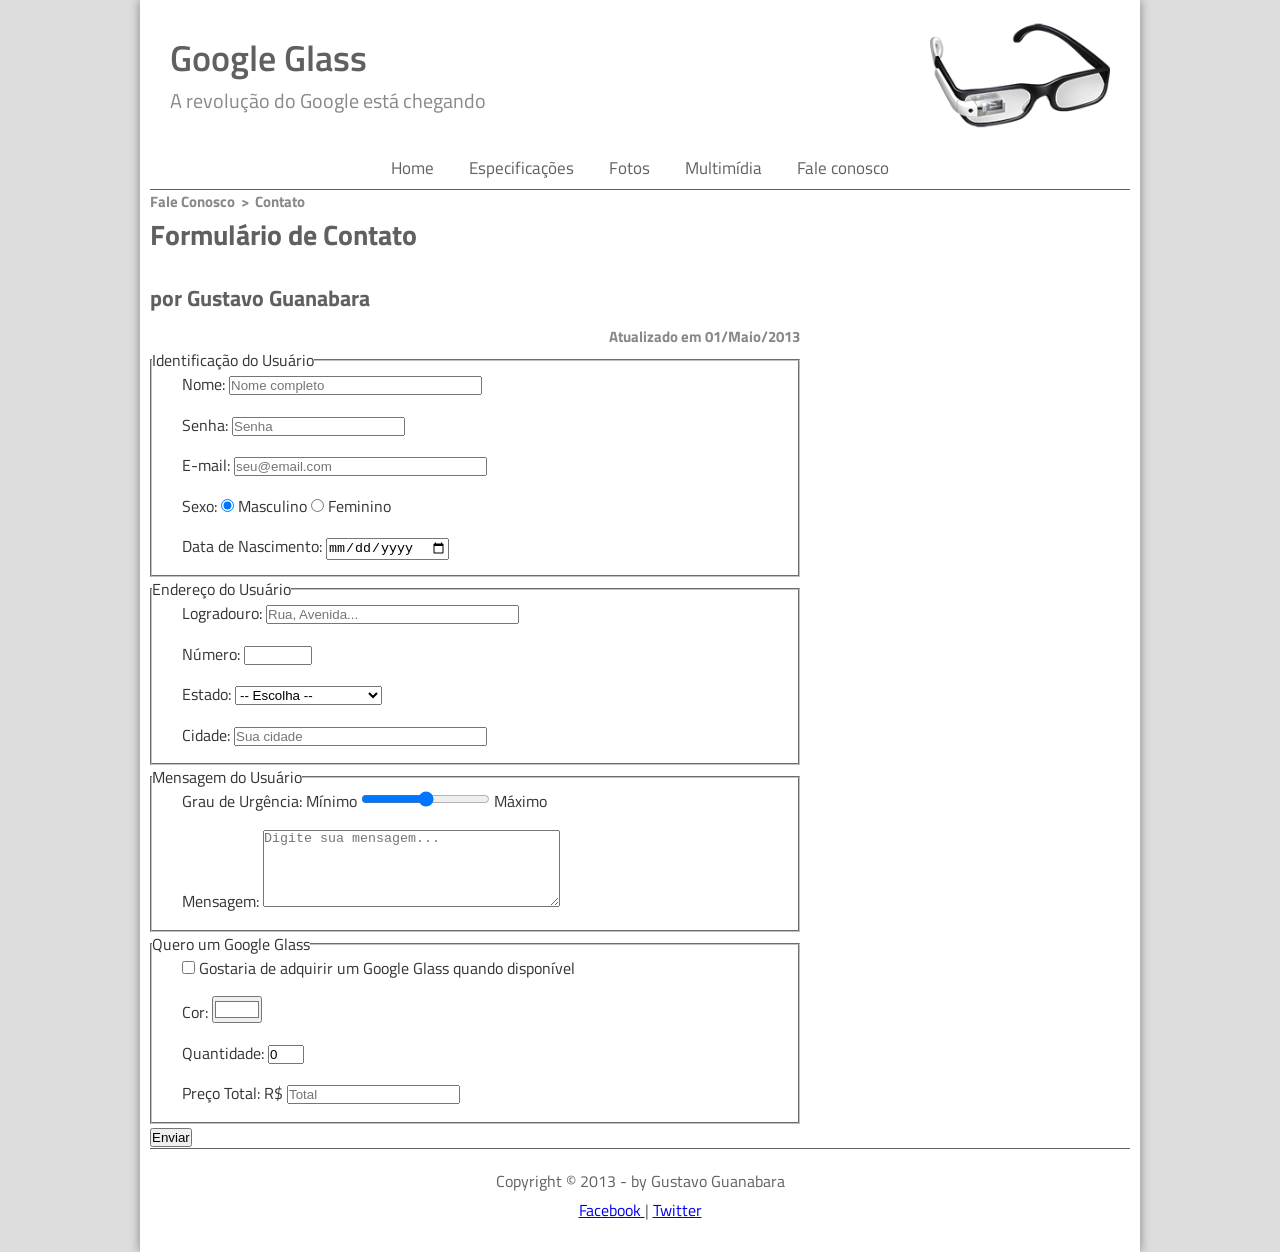
==== fale-conosco.html @ c6a013d1 "arquivos baixados" ====
<!DOCTYPE html>
<html lang="pt-BR">

<head>

    <meta charset="UTF-8">
    <meta name="viewport" content="width=device-width, initial-scale=1.0">

    <title>Google Glass - Fale Conosco</title>

    <link rel="stylesheet" href="style.css">

    <script src="funcoes.js"></script>

</head>

<body>

    <div id="interface">

        <!-- =========================
             CABEÇALHO
        ========================== -->

        <header id="cabecalho">

            <hgroup>

                <h1>Google Glass</h1>

                <h2>
                    A revolução do Google está chegando
                </h2>

            </hgroup>

            <!-- Imagem do Google Glass -->

            <img id="icone" src="./_imagens/glass-oculos-preto-peq.png" alt="Google Glass">

            <!-- =========================
                 MENU PRINCIPAL
            ========================== -->

            <nav id="menu">

                <h1>Menu Principal</h1>

                <ul>

                    <li>
                        <a href="index.html">
                            Home
                        </a>
                    </li>

                    <li>
                        <a href="specs.html">
                            Especificações
                        </a>
                    </li>

                    <li>
                        <a href="fotos.html">
                            Fotos
                        </a>
                    </li>

                    <li>
                        <a href="multimidia.html">
                            Multimídia
                        </a>
                    </li>

                    <li>
                        <a href="fale-conosco.html">
                            Fale conosco
                        </a>
                    </li>

                </ul>

            </nav>

        </header>


        <!-- =========================
             CORPO
        ========================== -->

        <section id="corpo">

            <article id="noticia-principal">

                <header id="cabecalho-artigo">

                    <hgroup>

                        <h3>
                            Fale Conosco
                            &nbsp;>&nbsp;
                            Contato
                        </h3>

                        <h1>
                            Formulário de Contato
                        </h1>

                        <h2>
                            por Gustavo Guanabara
                        </h2>

                        <h3 class="direita">
                            Atualizado em 01/Maio/2013
                        </h3>

                    </hgroup>

                </header>


                <!-- =========================
                     FORMULÁRIO
                ========================== -->

                <form method="post"
                      id="fContato"
                      action="mailto:seuemail@email.com"
                      oninput="calc_total();">


                    <!-- =========================
                         IDENTIFICAÇÃO
                    ========================== -->

                    <fieldset id="usuario">

                        <legend>
                            Identificação do Usuário
                        </legend>


                        <p>

                            <label for="cNome">
                                Nome:
                            </label>

                            <input type="text"
                                   name="tNome"
                                   id="cNome"
                                   size="30"
                                   maxlength="40"
                                   placeholder="Nome completo">

                        </p>


                        <p>

                            <label for="cSenha">
                                Senha:
                            </label>

                            <input type="password"
                                   name="tSenha"
                                   id="cSenha"
                                   size="20"
                                   maxlength="20"
                                   placeholder="Senha">

                        </p>


                        <p>

                            <label for="cEmail">
                                E-mail:
                            </label>

                            <input type="email"
                                   name="tEmail"
                                   id="cEmail"
                                   size="30"
                                   maxlength="40"
                                   placeholder="seu@email.com">

                        </p>


                        <!-- SEXO -->

                        <p>

                            <label>
                                Sexo:
                            </label>

                            <input type="radio"
                                   name="tSexo"
                                   id="cMasc"
                                   value="Masculino"
                                   checked>

                            <label for="cMasc">
                                Masculino
                            </label>


                            <input type="radio"
                                   name="tSexo"
                                   id="cFem"
                                   value="Feminino">

                            <label for="cFem">
                                Feminino
                            </label>

                        </p>


                        <!-- DATA DE NASCIMENTO -->

                        <p>

                            <label for="cNasc">
                                Data de Nascimento:
                            </label>

                            <input type="date"
                                   name="tNasc"
                                   id="cNasc">

                        </p>

                    </fieldset>


                    <!-- =========================
                         ENDEREÇO
                    ========================== -->

                    <fieldset id="endereco">

                        <legend>
                            Endereço do Usuário
                        </legend>


                        <p>

                            <label for="cRua">
                                Logradouro:
                            </label>

                            <input type="text"
                                   name="tRua"
                                   id="cRua"
                                   size="30"
                                   maxlength="80"
                                   placeholder="Rua, Avenida...">

                        </p>


                        <p>

                            <label for="cNum">
                                Número:
                            </label>

                            <input type="number"
                                   name="tNum"
                                   id="cNum"
                                   min="0"
                                   max="99999">

                        </p>


                        <p>

                            <label for="cEst">
                                Estado:
                            </label>

                            <select name="tEst"
                                    id="cEst">

                                <option value="">
                                    -- Escolha --
                                </option>

                                <optgroup label="Região Sudeste">

                                    <option value="MG">
                                        Minas Gerais
                                    </option>

                                    <option value="SP">
                                        São Paulo
                                    </option>

                                    <option value="RJ">
                                        Rio de Janeiro
                                    </option>

                                    <option value="ES">
                                        Espírito Santo
                                    </option>

                                </optgroup>

                                <optgroup label="Região Sul">

                                    <option value="PR">
                                        Paraná
                                    </option>

                                    <option value="SC">
                                        Santa Catarina
                                    </option>

                                    <option value="RS">
                                        Rio Grande do Sul
                                    </option>

                                </optgroup>

                            </select>

                        </p>


                        <p>

                            <label for="cCid">
                                Cidade:
                            </label>

                            <input type="text"
                                   name="tCid"
                                   id="cCid"
                                   size="30"
                                   maxlength="40"
                                   placeholder="Sua cidade">

                        </p>

                    </fieldset>


                    <!-- =========================
                         MENSAGEM
                    ========================== -->

                    <fieldset id="mensagem">

                        <legend>
                            Mensagem do Usuário
                        </legend>


                        <p>

                            <label for="cUrg">
                                Grau de Urgência:
                            </label>

                            Mínimo

                            <input type="range"
                                   name="tUrg"
                                   id="cUrg"
                                   min="0"
                                   max="10"
                                   value="5">

                            Máximo

                        </p>


                        <p>

                            <label for="cMsg">
                                Mensagem:
                            </label>

                            <textarea name="tMsg"
                                      id="cMsg"
                                      cols="35"
                                      rows="5"
                                      placeholder="Digite sua mensagem..."></textarea>

                        </p>

                    </fieldset>


                    <!-- =========================
                         GOOGLE GLASS
                    ========================== -->

                    <fieldset id="pedido">

                        <legend>
                            Quero um Google Glass
                        </legend>


                        <p>

                            <input type="checkbox"
                                   name="tPed"
                                   id="cPed">

                            <label for="cPed">
                                Gostaria de adquirir um Google Glass
                                quando disponível
                            </label>

                        </p>


                        <!-- COR -->

                        <p>

                            <label for="cCor">
                                Cor:
                            </label>

                            <input type="color"
                                   name="tCor"
                                   id="cCor"
                                   value="#ffffff">

                        </p>


                        <!-- QUANTIDADE -->

                        <p>

                            <label for="cQtd">
                                Quantidade:
                            </label>

                            <input type="number"
                                   name="tQtd"
                                   id="cQtd"
                                   min="0"
                                   max="5"
                                   value="0">

                        </p>


                        <!-- PREÇO -->

                        <p>

                            <label for="cTot">
                                Preço Total: R$
                            </label>

                            <input type="text"
                                   name="tTot"
                                   id="cTot"
                                   placeholder="Total"
                                   readonly>

                        </p>

                    </fieldset>


                    <!-- =========================
                         BOTÃO
                    ========================== -->

                    <input type="submit"
                           value="Enviar"
                           class="botao-enviar">

                </form>

            </article>

        </section>


        <!-- =========================
             RODAPÉ
        ========================== -->

        <footer id="rodape">

            <p>
                Copyright &copy; 2013 - by Gustavo Guanabara
            </p>

            <p>

                <a href="#">
                    Facebook
                </a>

                |

                <a href="#">
                    Twitter
                </a>

            </p>

        </footer>

    </div>

</body>

</html>
---- style.css ----
@charset "UTF-8";

@import url('https://fonts.googleapis.com/css2?family=Titillium+Web:wght@300;400;600;700&display=swap');

/* ==============================
RESET
============================== */

* {
  margin: 0;
  padding: 0;
  box-sizing: border-box;
  }

body {
background-color: #dddddd;
font-family: 'Titillium Web', Arial, sans-serif;
color: #333333;
}

div#interface {
width: 1000px;
margin: 0 auto;
background-color: #ffffff;
padding: 10px;
box-shadow: 0 0 10px rgba(0, 0, 0, 0.4);
}

/* ==============================
CABEÇALHO
============================== */

header#cabecalho {
position: relative;
height: 180px;
border-bottom: 1px solid #606060;
}

header#cabecalho hgroup {
position: absolute;
left: 20px;
top: 20px;
}

header#cabecalho h1 {
font-size: 36px;
color: #606060;
font-weight: 600;
}

header#cabecalho h2 {
font-size: 20px;
color: #888888;
font-weight: 400;
}

img#icone {
position: absolute;
right: 20px;
top: 10px;
width: 180px;
}

/* ==============================
MENU
============================== */

nav#menu {
position: absolute;
left: 0;
bottom: 0;
width: 100%;
}

nav#menu h1 {
display: none;
}

nav#menu ul {
list-style: none;
display: flex;
justify-content: center;
gap: 5px;
}

nav#menu li {
display: inline-block;
}

nav#menu a {
display: block;
padding: 8px 15px;
color: #606060;
text-decoration: none;
font-size: 17px;
transition: 0.3s;
}

nav#menu a:hover {
color: #ffffff;
background-color: #606060;
border-radius: 5px;
}

/* ==============================
CONTEÚDO
============================== */

main#principal {
display: flex;
gap: 30px;
padding: 20px;
}

section#corpo {
width: 650px;
}

aside#lateral {
width: 250px;
border-left: 1px solid #cccccc;
padding-left: 20px;
}

/* ==============================
ARTIGO
============================== */

article#noticia-principal h1 {
font-size: 28px;
color: #606060;
margin-bottom: 5px;
}

article#noticia-principal h2 {
color: #606060;
font-size: 22px;
margin-top: 25px;
margin-bottom: 10px;
}

article#noticia-principal h3 {
font-size: 15px;
color: #888888;
}

article#noticia-principal p {
text-align: justify;
text-indent: 30px;
line-height: 1.6;
margin-bottom: 15px;
}

.direita {
text-align: right;
}

/* ==============================
IMAGEM COM LEGENDA
============================== */

figure.foto-legenda {
position: relative;
border: 5px solid #ffffff;
box-shadow: 1px 1px 4px #333333;
margin: 20px auto;
max-width: 620px;
}

figure.foto-legenda img {
width: 100%;
display: block;
}

figure.foto-legenda figcaption {
position: absolute;
bottom: 0;
width: 100%;
padding: 10px;
background-color: rgba(0, 0, 0, 0.65);
color: #ffffff;
opacity: 0;
transition: opacity 0.5s;
}

figure.foto-legenda:hover figcaption {
opacity: 1;
}

figure.foto-legenda figcaption h3 {
color: #ffffff;
font-size: 20px;
}

figure.foto-legenda figcaption p {
color: #ffffff;
text-indent: 0;
margin: 0;
}

/* ==============================
LISTA
============================== */

article#noticia-principal ul {
margin: 15px 0 15px 40px;
line-height: 1.8;
}

/* ==============================
LATERAL
============================== */

aside#lateral h1 {
color: #606060;
font-size: 25px;
margin-bottom: 10px;
}

aside#lateral h2 {
color: #888888;
font-size: 18px;
margin-bottom: 10px;
}

aside#lateral p {
text-align: justify;
line-height: 1.5;
margin-bottom: 20px;
}

/* ==============================
RODAPÉ
============================== */

footer#rodape {
clear: both;
border-top: 1px solid #606060;
padding: 15px;
text-align: center;
color: #606060;
}

footer#rodape p {
margin: 5px;
}

/* ==============================
RESPONSIVIDADE
============================== */

@media (max-width: 1000px) {


div#interface {
    width: 95%;
}

main#principal {
    flex-direction: column;
}

section#corpo,
aside#lateral {
    width: 100%;
}

aside#lateral {
    border-left: none;
    border-top: 1px solid #cccccc;
    padding: 20px 0 0;
}

}

@media (max-width: 600px) {


header#cabecalho {
    height: 260px;
}

header#cabecalho hgroup {
    position: relative;
    left: 0;
    top: 10px;
    text-align: center;
}

header#cabecalho h1 {
    font-size: 28px;
}

header#cabecalho h2 {
    font-size: 16px;
}

img#icone {
    position: relative;
    display: block;
    margin: 20px auto 0;
    right: auto;
    width: 130px;
}

nav#menu ul {
    flex-wrap: wrap;
}

nav#menu a {
    font-size: 14px;
    padding: 6px 8px;
}

main#principal {
    padding: 10px;
}


}
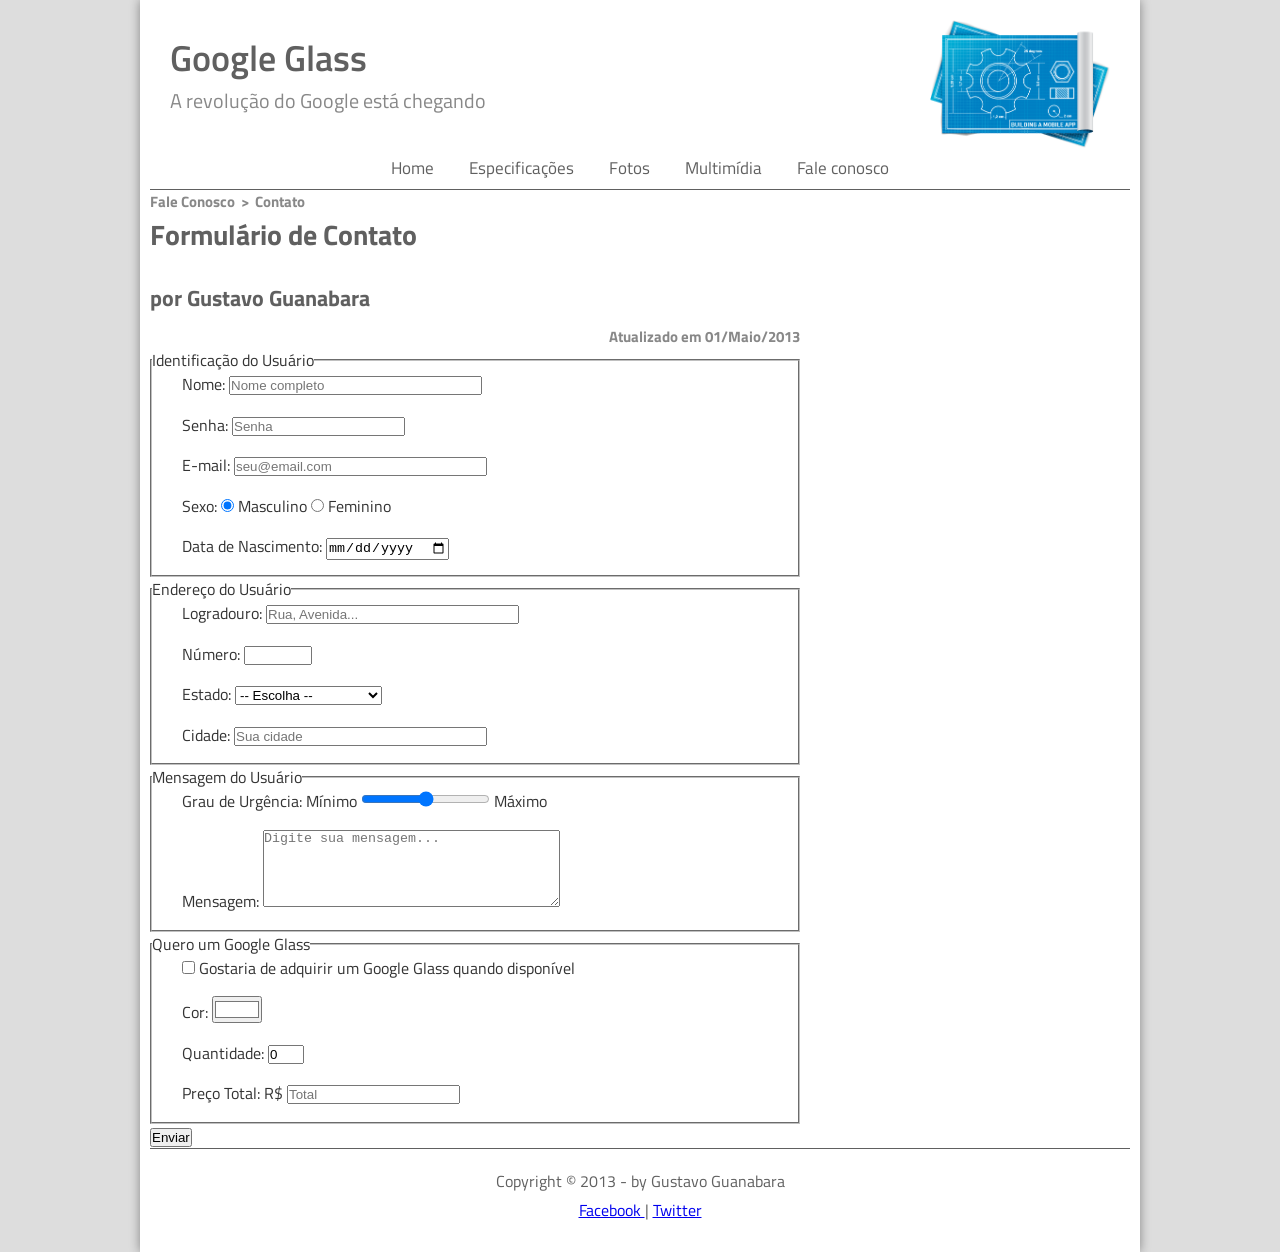
==== commit d4144303: "imagens" ====
--- a/fale-conosco.html
+++ b/fale-conosco.html
@@ -37,7 +37,7 @@
 
             <!-- Imagem do Google Glass -->
 
-            <img id="icone" src="./_imagens/glass-oculos-preto-peq.png" alt="Google Glass">
+            <img id="icone" src="./_imagens/especificacoes-02.png" alt="fale conosco">
 
             <!-- =========================
                  MENU PRINCIPAL
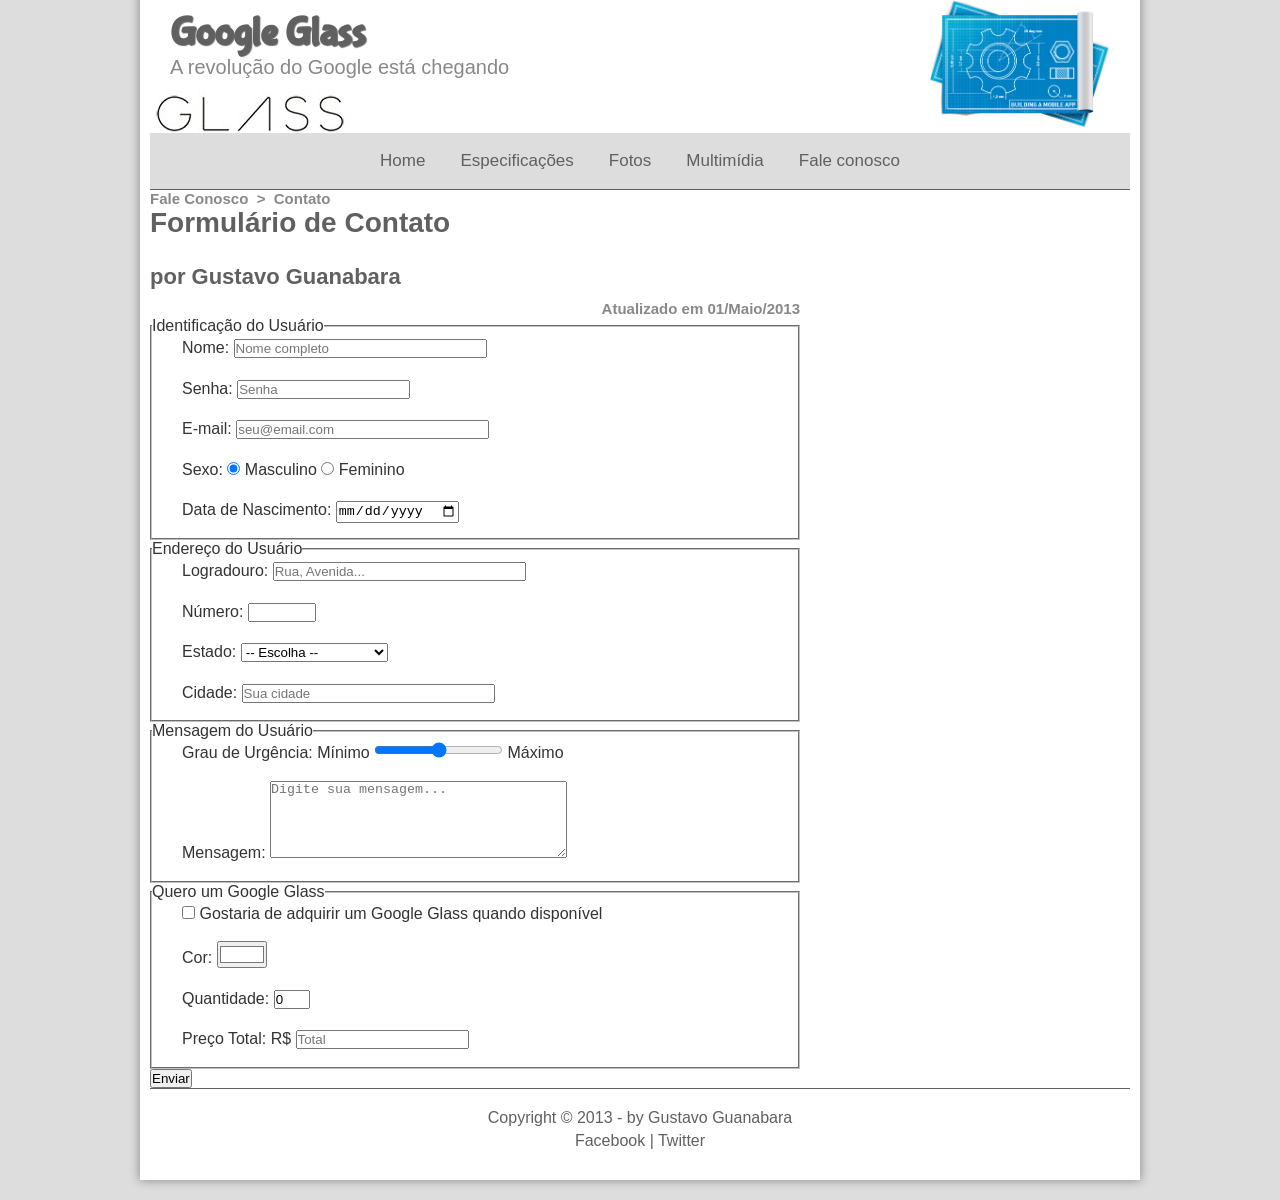
==== commit dcc4f121: "MUDAFOTO" ====
--- a/fale-conosco.html
+++ b/fale-conosco.html
@@ -48,38 +48,31 @@
                 <h1>Menu Principal</h1>
 
                 <ul>
-
-                    <li>
-                        <a href="index.html">
-                            Home
-                        </a>
-                    </li>
-
-                    <li>
-                        <a href="specs.html">
-                            Especificações
-                        </a>
-                    </li>
-
-                    <li>
-                        <a href="fotos.html">
-                            Fotos
-                        </a>
-                    </li>
-
-                    <li>
-                        <a href="multimidia.html">
-                            Multimídia
-                        </a>
-                    </li>
-
-                    <li>
-                        <a href="fale-conosco.html">
-                            Fale conosco
-                        </a>
-                    </li>
-
-                </ul>
+    <li onmouseover="mudaFoto('_imagens/home.png')"
+        onmouseout="mudaFoto('_imagens/especificacoes-02.png')">
+        <a href="index.html">Home</a>
+    </li>
+
+    <li onmouseover="mudaFoto('_imagens/especificacoes.png')"
+        onmouseout="mudaFoto('_imagens/especificacoes-02.png')">
+        <a href="specs.html">Especificações</a>
+    </li>
+
+    <li onmouseover="mudaFoto('_imagens/fotos.png')"
+        onmouseout="mudaFoto('_imagens/especificacoes-02.png')">
+        <a href="fotos.html">Fotos</a>
+    </li>
+
+    <li onmouseover="mudaFoto('_imagens/multimidia.png')"
+        onmouseout="mudaFoto('_imagens/especificacoes-02.png')">
+        <a href="multimidia.html">Multimídia</a>
+    </li>
+
+    <li onmouseover="mudaFoto('_imagens/contato.png')"
+        onmouseout="mudaFoto('_imagens/glass-oculos-preto-peq.png')">
+        <a href="fale-conosco.html">Fale conosco</a>
+    </li>
+</ul>
 
             </nav>
 
--- a/style.css
+++ b/style.css
@@ -1,320 +1,574 @@
+
 @charset "UTF-8";
 
+@font-face {
+    font-family: 'FonteLogo';
+    src: url('./_fonts/bubblegum-sans-regular.otf');
+}
+
 @import url('https://fonts.googleapis.com/css2?family=Titillium+Web:wght@300;400;600;700&display=swap');
 
-/* ==============================
-RESET
+
+/* ==============================
+   RESET
 ============================== */
 
 * {
-  margin: 0;
-  padding: 0;
-  box-sizing: border-box;
-  }
+    margin: 0;
+    padding: 0;
+    box-sizing: border-box;
+}
+
+
+/* ==============================
+   BODY
+============================== */
 
 body {
-background-color: #dddddd;
-font-family: 'Titillium Web', Arial, sans-serif;
-color: #333333;
-}
+    background-color: #dddddd;
+    font-family: 'Titillium Web', Arial, sans-serif;
+    color: #333333;
+}
+
+
+/* ==============================
+   INTERFACE
+============================== */
 
 div#interface {
-width: 1000px;
-margin: 0 auto;
-background-color: #ffffff;
-padding: 10px;
-box-shadow: 0 0 10px rgba(0, 0, 0, 0.4);
-}
-
-/* ==============================
-CABEÇALHO
+    width: 1000px;
+    margin: -20px auto 10px auto;
+    background-color: #ffffff;
+    padding: 10px;
+    box-shadow: 0 0 10px rgba(0, 0, 0, 0.4);
+}
+
+
+/* ==============================
+   CABEÇALHO
 ============================== */
 
 header#cabecalho {
-position: relative;
-height: 180px;
-border-bottom: 1px solid #606060;
+    position: relative;
+    height: 200px;
+    border-bottom: 1px solid #606060;
+
+    background: url('./_imagens/glass-logo-peq.jpg')
+        no-repeat 0px 100px;
 }
 
 header#cabecalho hgroup {
-position: absolute;
-left: 20px;
-top: 20px;
+    position: absolute;
+    left: 20px;
+    top: 20px;
 }
 
 header#cabecalho h1 {
-font-size: 36px;
-color: #606060;
-font-weight: 600;
+    font-family: 'FonteLogo';
+    margin: 0;
+    padding: 0;
+    font-size: 30pt;
+    color: #606060;
+    font-weight: 600;
+    text-shadow: 1px 1px 1px rgba(0, 0, 0, 0.6);
 }
 
 header#cabecalho h2 {
-font-size: 20px;
-color: #888888;
-font-weight: 400;
-}
+    font-family: 'Titillium Web', sans-serif;
+    margin: 0;
+    padding: 0;
+    font-size: 20px;
+    color: #888888;
+    font-weight: 400;
+}
+
+
+/* ==============================
+   ÍCONE
+============================== */
 
 img#icone {
-position: absolute;
-right: 20px;
-top: 10px;
-width: 180px;
-}
-
-/* ==============================
-MENU
+    position: absolute;
+    right: 20px;
+    top: 10px;
+    width: 180px;
+}
+
+
+/* ==============================
+   MENU
 ============================== */
 
 nav#menu {
-position: absolute;
-left: 0;
-bottom: 0;
-width: 100%;
+    position: absolute;
+    left: 0;
+    bottom: 0;
+
+    width: 100%;
+
+    background-color: #dddddd;
+
+    padding: 10px;
 }
 
 nav#menu h1 {
-display: none;
+    display: none;
 }
 
 nav#menu ul {
-list-style: none;
-display: flex;
-justify-content: center;
-gap: 5px;
+    display: flex;
+    justify-content: center;
+    align-items: center;
+
+    gap: 5px;
+
+    list-style: none;
 }
 
 nav#menu li {
-display: inline-block;
+    display: inline-block;
 }
 
 nav#menu a {
-display: block;
-padding: 8px 15px;
-color: #606060;
-text-decoration: none;
-font-size: 17px;
-transition: 0.3s;
+    display: block;
+
+    padding: 8px 15px;
+
+    color: #606060;
+    text-decoration: none;
+
+    font-size: 17px;
+
+    transition: 0.3s;
 }
 
 nav#menu a:hover {
-color: #ffffff;
-background-color: #606060;
-border-radius: 5px;
-}
-
-/* ==============================
-CONTEÚDO
+    color: #ffffff;
+    background-color: #606060;
+
+    border-radius: 5px;
+}
+
+
+/* ==============================
+   CONTEÚDO PRINCIPAL
 ============================== */
 
 main#principal {
-display: flex;
-gap: 30px;
-padding: 20px;
-}
+    display: flex;
+
+    gap: 30px;
+
+    padding: 20px;
+}
+
+
+/* ==============================
+   CORPO
+============================== */
 
 section#corpo {
-width: 650px;
-}
+    width: 650px;
+}
+
+
+/* ==============================
+   LATERAL
+============================== */
 
 aside#lateral {
-width: 250px;
-border-left: 1px solid #cccccc;
-padding-left: 20px;
-}
-
-/* ==============================
-ARTIGO
+    width: 350px;
+
+    border-left: 1px solid #cccccc;
+
+    padding-left: 20px;
+}
+
+
+/* ==============================
+   CABEÇALHO DO ARTIGO
 ============================== */
 
 article#noticia-principal h1 {
-font-size: 28px;
-color: #606060;
-margin-bottom: 5px;
+    font-size: 28px;
+
+    color: #606060;
+
+    margin-bottom: 5px;
 }
 
 article#noticia-principal h2 {
-color: #606060;
-font-size: 22px;
-margin-top: 25px;
-margin-bottom: 10px;
+    color: #606060;
+
+    font-size: 22px;
+
+    margin-top: 25px;
+    margin-bottom: 10px;
 }
 
 article#noticia-principal h3 {
-font-size: 15px;
-color: #888888;
-}
+    font-size: 15px;
+
+    color: #888888;
+}
+
+
+/* ==============================
+   PARÁGRAFOS
+============================== */
 
 article#noticia-principal p {
-text-align: justify;
-text-indent: 30px;
-line-height: 1.6;
-margin-bottom: 15px;
+    text-align: justify;
+
+    text-indent: 30px;
+
+    line-height: 1.6;
+
+    margin-bottom: 15px;
 }
 
 .direita {
-text-align: right;
-}
-
-/* ==============================
-IMAGEM COM LEGENDA
+    text-align: right;
+}
+
+
+/* ==============================
+   TABELA
+============================== */
+
+table#tabelaspec {
+    width: 100%;
+
+    border: 1px solid #333333;
+
+    border-collapse: collapse;
+
+    margin: 20px 0;
+}
+
+table#tabelaspec td {
+    border: 1px solid #606060;
+
+    padding: 10px;
+}
+
+table#tabelaspec td.ce {
+    color: #ffffff;
+
+    background-color: #606060;
+
+    vertical-align: top;
+
+    font-weight: bold;
+
+    width: 35%;
+}
+
+table#tabelaspec td.cd {
+    background-color: #cecece;
+}
+
+table#tabelaspec caption {
+    color: #888888;
+
+    font-size: 13pt;
+
+    font-weight: bold;
+
+    padding: 5px;
+}
+
+table#tabelaspec caption span {
+    display: block;
+
+    float: right;
+
+    color: #000000;
+
+    font-size: 8pt;
+}
+
+
+/* ==============================
+   IMAGEM COM LEGENDA
 ============================== */
 
 figure.foto-legenda {
-position: relative;
-border: 5px solid #ffffff;
-box-shadow: 1px 1px 4px #333333;
-margin: 20px auto;
-max-width: 620px;
+    position: relative;
+
+    border: 5px solid #ffffff;
+
+    box-shadow: 1px 1px 4px #333333;
+
+    margin: 20px auto;
+
+    max-width: 620px;
+
+    overflow: hidden;
 }
 
 figure.foto-legenda img {
-width: 100%;
-display: block;
+    width: 100%;
+
+    display: block;
 }
 
 figure.foto-legenda figcaption {
-position: absolute;
-bottom: 0;
-width: 100%;
-padding: 10px;
-background-color: rgba(0, 0, 0, 0.65);
-color: #ffffff;
-opacity: 0;
-transition: opacity 0.5s;
+    position: absolute;
+
+    bottom: 0;
+    left: 0;
+
+    width: 100%;
+
+    padding: 10px;
+
+    background-color: rgba(0, 0, 0, 0.65);
+
+    color: #ffffff;
+
+    opacity: 0;
+
+    transition: opacity 0.5s;
 }
 
 figure.foto-legenda:hover figcaption {
-opacity: 1;
+    opacity: 1;
 }
 
 figure.foto-legenda figcaption h3 {
-color: #ffffff;
-font-size: 20px;
+    color: #ffffff;
+
+    font-size: 20px;
 }
 
 figure.foto-legenda figcaption p {
-color: #ffffff;
-text-indent: 0;
-margin: 0;
-}
-
-/* ==============================
-LISTA
+    color: #ffffff;
+
+    text-indent: 0;
+
+    margin: 0;
+}
+
+
+/* ==============================
+   LISTA
 ============================== */
 
 article#noticia-principal ul {
-margin: 15px 0 15px 40px;
-line-height: 1.8;
-}
-
-/* ==============================
-LATERAL
+    margin: 15px 0 15px 40px;
+
+    line-height: 1.8;
+}
+
+
+/* ==============================
+   VÍDEO
+============================== */
+
+div#tv {
+    margin-top: 20px;
+
+    text-align: center;
+}
+
+video#filme {
+    width: 100%;
+
+    max-width: 620px;
+
+    display: block;
+
+    margin: 20px auto;
+}
+
+
+/* ==============================
+   LATERAL
 ============================== */
 
 aside#lateral h1 {
-color: #606060;
-font-size: 25px;
-margin-bottom: 10px;
+    color: #606060;
+
+    font-size: 25px;
+
+    margin-bottom: 10px;
 }
 
 aside#lateral h2 {
-color: #888888;
-font-size: 18px;
-margin-bottom: 10px;
+    color: #888888;
+
+    font-size: 18px;
+
+    margin-bottom: 10px;
 }
 
 aside#lateral p {
-text-align: justify;
-line-height: 1.5;
-margin-bottom: 20px;
-}
-
-/* ==============================
-RODAPÉ
+    text-align: justify;
+
+    line-height: 1.5;
+
+    margin-bottom: 20px;
+}
+
+aside#lateral video {
+    width: 100%;
+
+    max-width: 320px;
+
+    display: block;
+
+    margin: 10px auto 20px;
+}
+
+
+/* ==============================
+   RODAPÉ
 ============================== */
 
 footer#rodape {
-clear: both;
-border-top: 1px solid #606060;
-padding: 15px;
-text-align: center;
-color: #606060;
+    clear: both;
+
+    border-top: 1px solid #606060;
+
+    padding: 15px;
+
+    text-align: center;
+
+    color: #606060;
 }
 
 footer#rodape p {
-margin: 5px;
-}
-
-/* ==============================
-RESPONSIVIDADE
+    margin: 5px;
+}
+
+footer#rodape a {
+    color: #606060;
+
+    text-decoration: none;
+}
+
+footer#rodape a:hover {
+    text-decoration: underline;
+}
+
+
+/* ==============================
+   RESPONSIVIDADE
 ============================== */
 
 @media (max-width: 1000px) {
 
-
-div#interface {
-    width: 95%;
-}
-
-main#principal {
-    flex-direction: column;
-}
-
-section#corpo,
-aside#lateral {
-    width: 100%;
-}
-
-aside#lateral {
-    border-left: none;
-    border-top: 1px solid #cccccc;
-    padding: 20px 0 0;
-}
-
-}
+    div#interface {
+        width: 95%;
+    }
+
+    main#principal {
+        flex-direction: column;
+    }
+
+    section#corpo,
+    aside#lateral {
+        width: 100%;
+    }
+
+    aside#lateral {
+        border-left: none;
+
+        border-top: 1px solid #cccccc;
+
+        padding: 20px 0 0;
+    }
+
+}
+
+
+/* ==============================
+   CELULAR
+============================== */
 
 @media (max-width: 600px) {
 
-
-header#cabecalho {
-    height: 260px;
-}
-
-header#cabecalho hgroup {
-    position: relative;
-    left: 0;
-    top: 10px;
-    text-align: center;
-}
-
-header#cabecalho h1 {
-    font-size: 28px;
-}
-
-header#cabecalho h2 {
-    font-size: 16px;
-}
-
-img#icone {
-    position: relative;
-    display: block;
-    margin: 20px auto 0;
-    right: auto;
-    width: 130px;
-}
-
-nav#menu ul {
-    flex-wrap: wrap;
-}
-
-nav#menu a {
-    font-size: 14px;
-    padding: 6px 8px;
-}
-
-main#principal {
-    padding: 10px;
-}
-
-
-}
+    div#interface {
+        width: 100%;
+
+        margin: 0;
+    }
+
+    header#cabecalho {
+        height: 300px;
+
+        background-position: center 120px;
+    }
+
+    header#cabecalho hgroup {
+        position: relative;
+
+        left: 0;
+        top: 10px;
+
+        text-align: center;
+    }
+
+    header#cabecalho h1 {
+        font-size: 28px;
+    }
+
+    header#cabecalho h2 {
+        font-size: 16px;
+    }
+
+    img#icone {
+        position: relative;
+
+        display: block;
+
+        right: auto;
+        top: auto;
+
+        width: 130px;
+
+        margin: 20px auto 0;
+    }
+
+    nav#menu {
+        padding: 5px;
+    }
+
+    nav#menu ul {
+        flex-wrap: wrap;
+
+        gap: 2px;
+    }
+
+    nav#menu a {
+        font-size: 14px;
+
+        padding: 6px 8px;
+    }
+
+    main#principal {
+        padding: 10px;
+
+        gap: 20px;
+    }
+
+    article#noticia-principal h1 {
+        font-size: 24px;
+    }
+
+    article#noticia-principal h2 {
+        font-size: 19px;
+    }
+
+    figure.foto-legenda {
+        max-width: 100%;
+    }
+
+    table#tabelaspec {
+        font-size: 14px;
+    }
+
+}
+
+
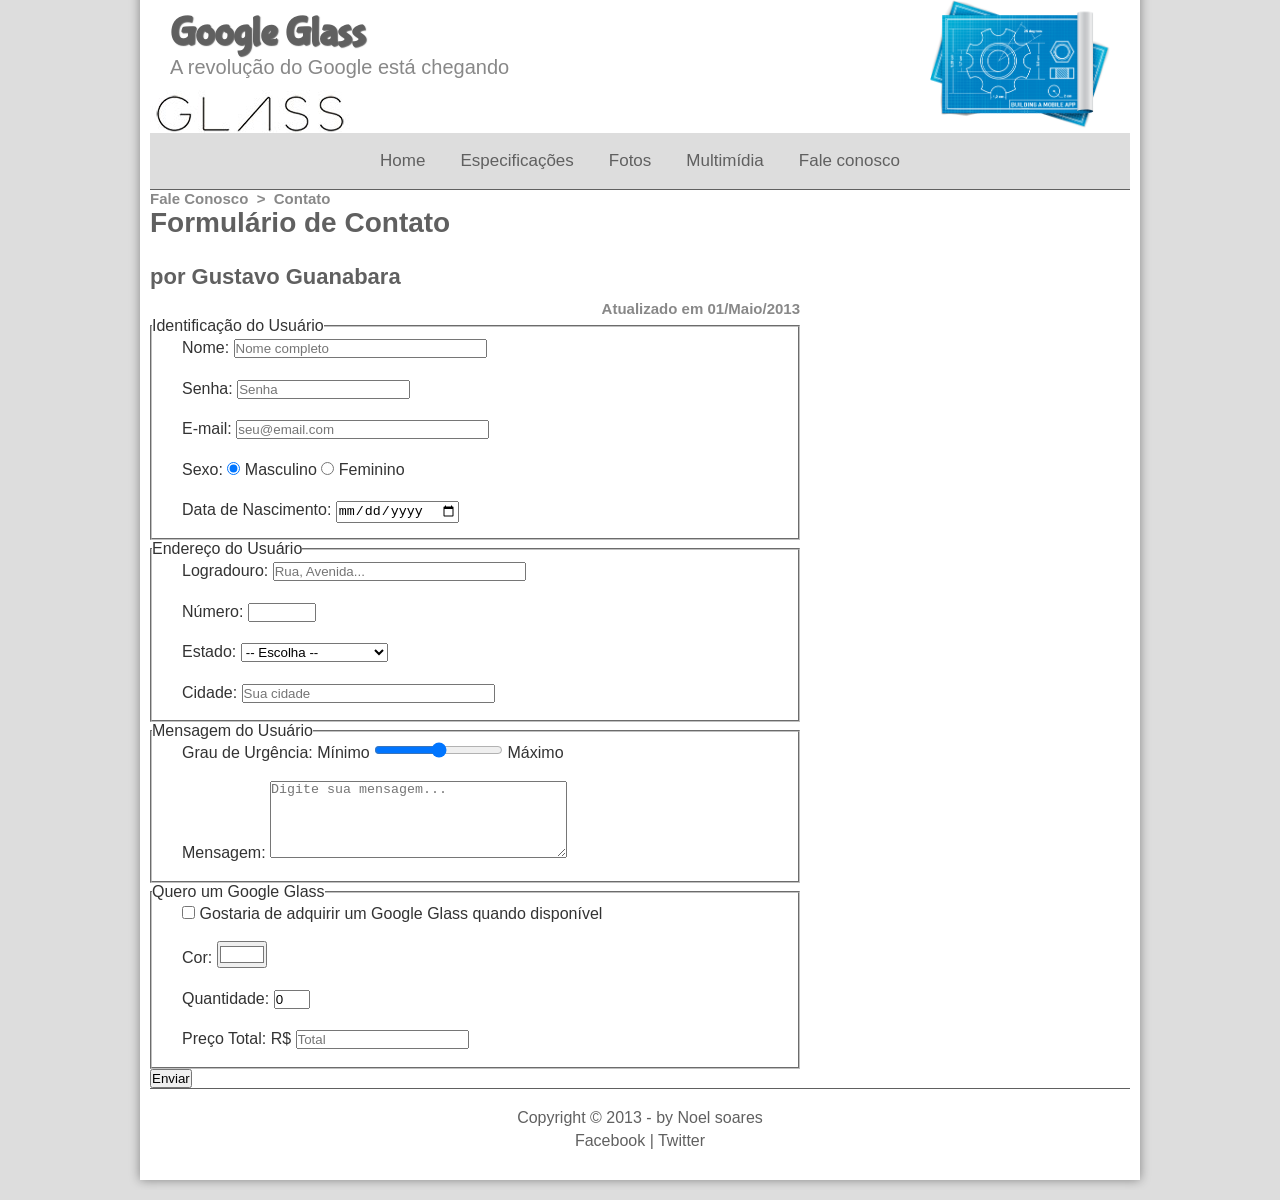
==== commit e1664c97: "especificaçoes" ====
--- a/fale-conosco.html
+++ b/fale-conosco.html
@@ -14,6 +14,12 @@
     <script src="funcoes.js"></script>
 
 </head>
+<script>
+    function mudaFoto (foto){
+        document.getElementById("icone").src=foto;
+    }
+
+</script>
 
 <body>
 
@@ -493,7 +499,7 @@
         <footer id="rodape">
 
             <p>
-                Copyright &copy; 2013 - by Gustavo Guanabara
+                Copyright &copy; 2013 - by Noel soares
             </p>
 
             <p>
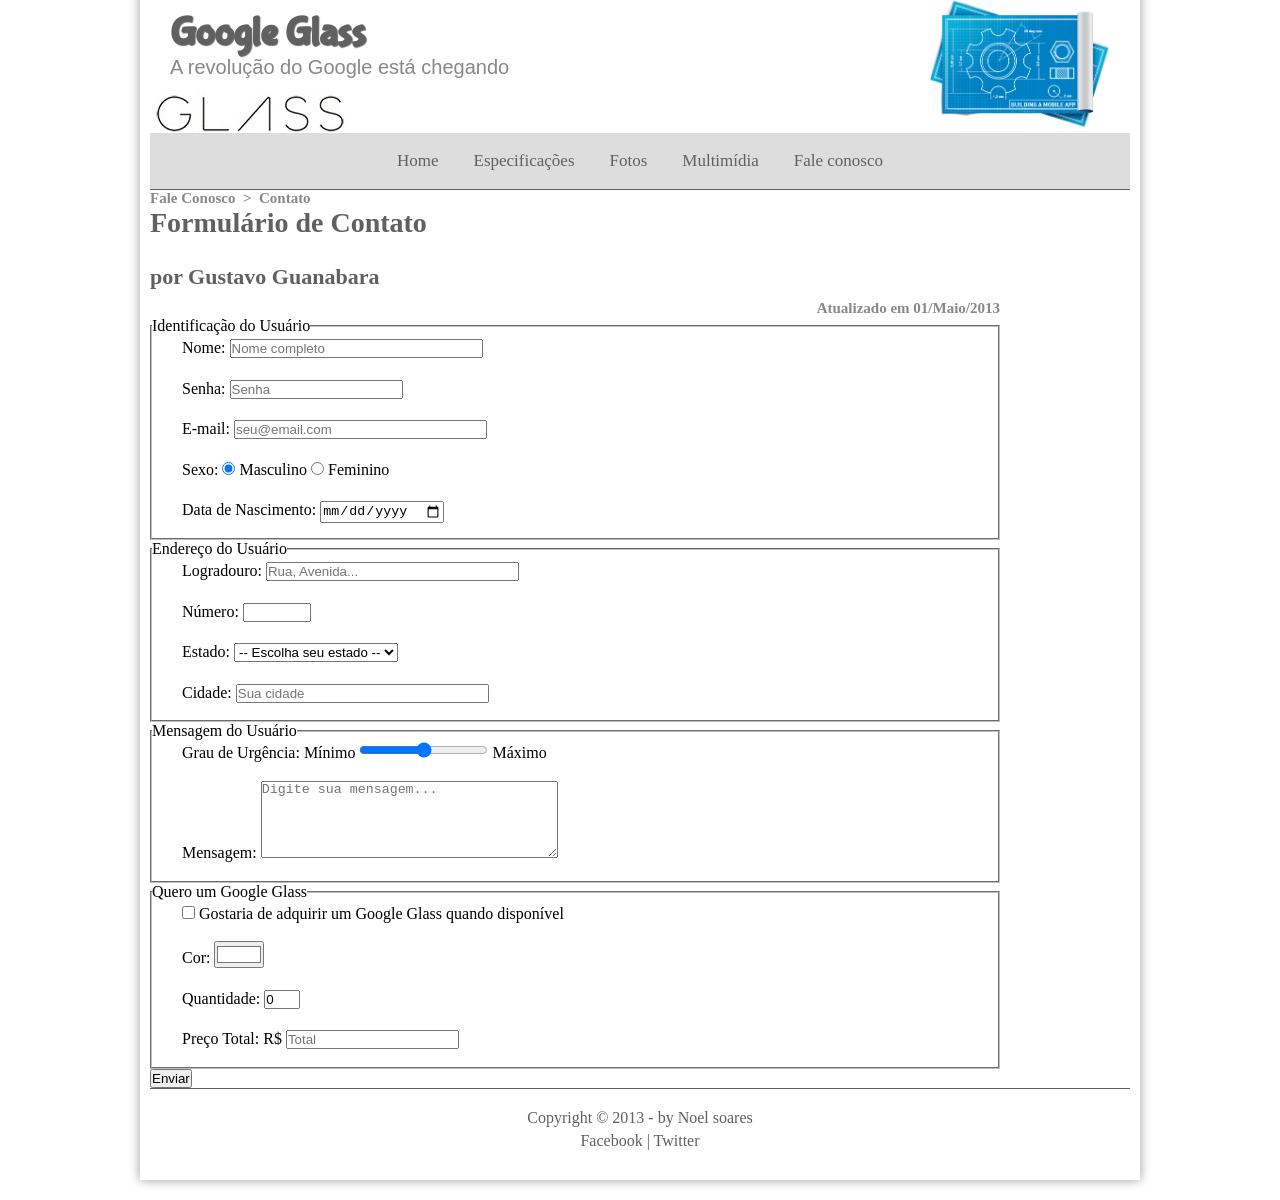
==== commit 033497f1: "estados" ====
--- a/fale-conosco.html
+++ b/fale-conosco.html
@@ -285,50 +285,52 @@
                                 Estado:
                             </label>
 
-                            <select name="tEst"
-                                    id="cEst">
-
-                                <option value="">
-                                    -- Escolha --
-                                </option>
-
-                                <optgroup label="Região Sudeste">
-
-                                    <option value="MG">
-                                        Minas Gerais
-                                    </option>
-
-                                    <option value="SP">
-                                        São Paulo
-                                    </option>
-
-                                    <option value="RJ">
-                                        Rio de Janeiro
-                                    </option>
-
-                                    <option value="ES">
-                                        Espírito Santo
-                                    </option>
-
-                                </optgroup>
-
-                                <optgroup label="Região Sul">
-
-                                    <option value="PR">
-                                        Paraná
-                                    </option>
-
-                                    <option value="SC">
-                                        Santa Catarina
-                                    </option>
-
-                                    <option value="RS">
-                                        Rio Grande do Sul
-                                    </option>
-
-                                </optgroup>
-
-                            </select>
+                            <select name="tEst" id="cEst">
+    <option value="">-- Escolha seu estado --</option>
+
+    <optgroup label="Região Norte">
+        <option value="AC">Acre</option>
+        <option value="AP">Amapá</option>
+        <option value="AM">Amazonas</option>
+        <option value="PA">Pará</option>
+        <option value="RO">Rondônia</option>
+        <option value="RR">Roraima</option>
+        <option value="TO">Tocantins</option>
+    </optgroup>
+
+    <optgroup label="Região Nordeste">
+        <option value="AL">Alagoas</option>
+        <option value="BA">Bahia</option>
+        <option value="CE">Ceará</option>
+        <option value="MA">Maranhão</option>
+        <option value="PB">Paraíba</option>
+        <option value="PE">Pernambuco</option>
+        <option value="PI">Piauí</option>
+        <option value="RN">Rio Grande do Norte</option>
+        <option value="SE">Sergipe</option>
+    </optgroup>
+
+    <optgroup label="Região Centro-Oeste">
+        <option value="DF">Distrito Federal</option>
+        <option value="GO">Goiás</option>
+        <option value="MT">Mato Grosso</option>
+        <option value="MS">Mato Grosso do Sul</option>
+    </optgroup>
+
+    <optgroup label="Região Sudeste">
+        <option value="ES">Espírito Santo</option>
+        <option value="MG">Minas Gerais</option>
+        <option value="RJ">Rio de Janeiro</option>
+        <option value="SP">São Paulo</option>
+    </optgroup>
+
+    <optgroup label="Região Sul">
+        <option value="PR">Paraná</option>
+        <option value="RS">Rio Grande do Sul</option>
+        <option value="SC">Santa Catarina</option>
+    </optgroup>
+</select>
+
 
                         </p>
 
--- a/style.css
+++ b/style.css
@@ -23,7 +23,7 @@
 /* ==============================
    BODY
 ============================== */
-
+/*
 body {
     background-color: #dddddd;
     font-family: 'Titillium Web', Arial, sans-serif;
@@ -31,7 +31,6 @@
 }
 
 
-/* ==============================
    INTERFACE
 ============================== */
 
@@ -49,11 +48,12 @@
 ============================== */
 
 header#cabecalho {
+   
     position: relative;
     height: 200px;
     border-bottom: 1px solid #606060;
 
-    background: url('./_imagens/glass-logo-peq.jpg')
+    background: url('./_imagens/glass-logo-peq.jpg') 
         no-repeat 0px 100px;
 }
 
@@ -168,7 +168,8 @@
 ============================== */
 
 section#corpo {
-    width: 650px;
+    
+    width: 850px;
 }
 
 
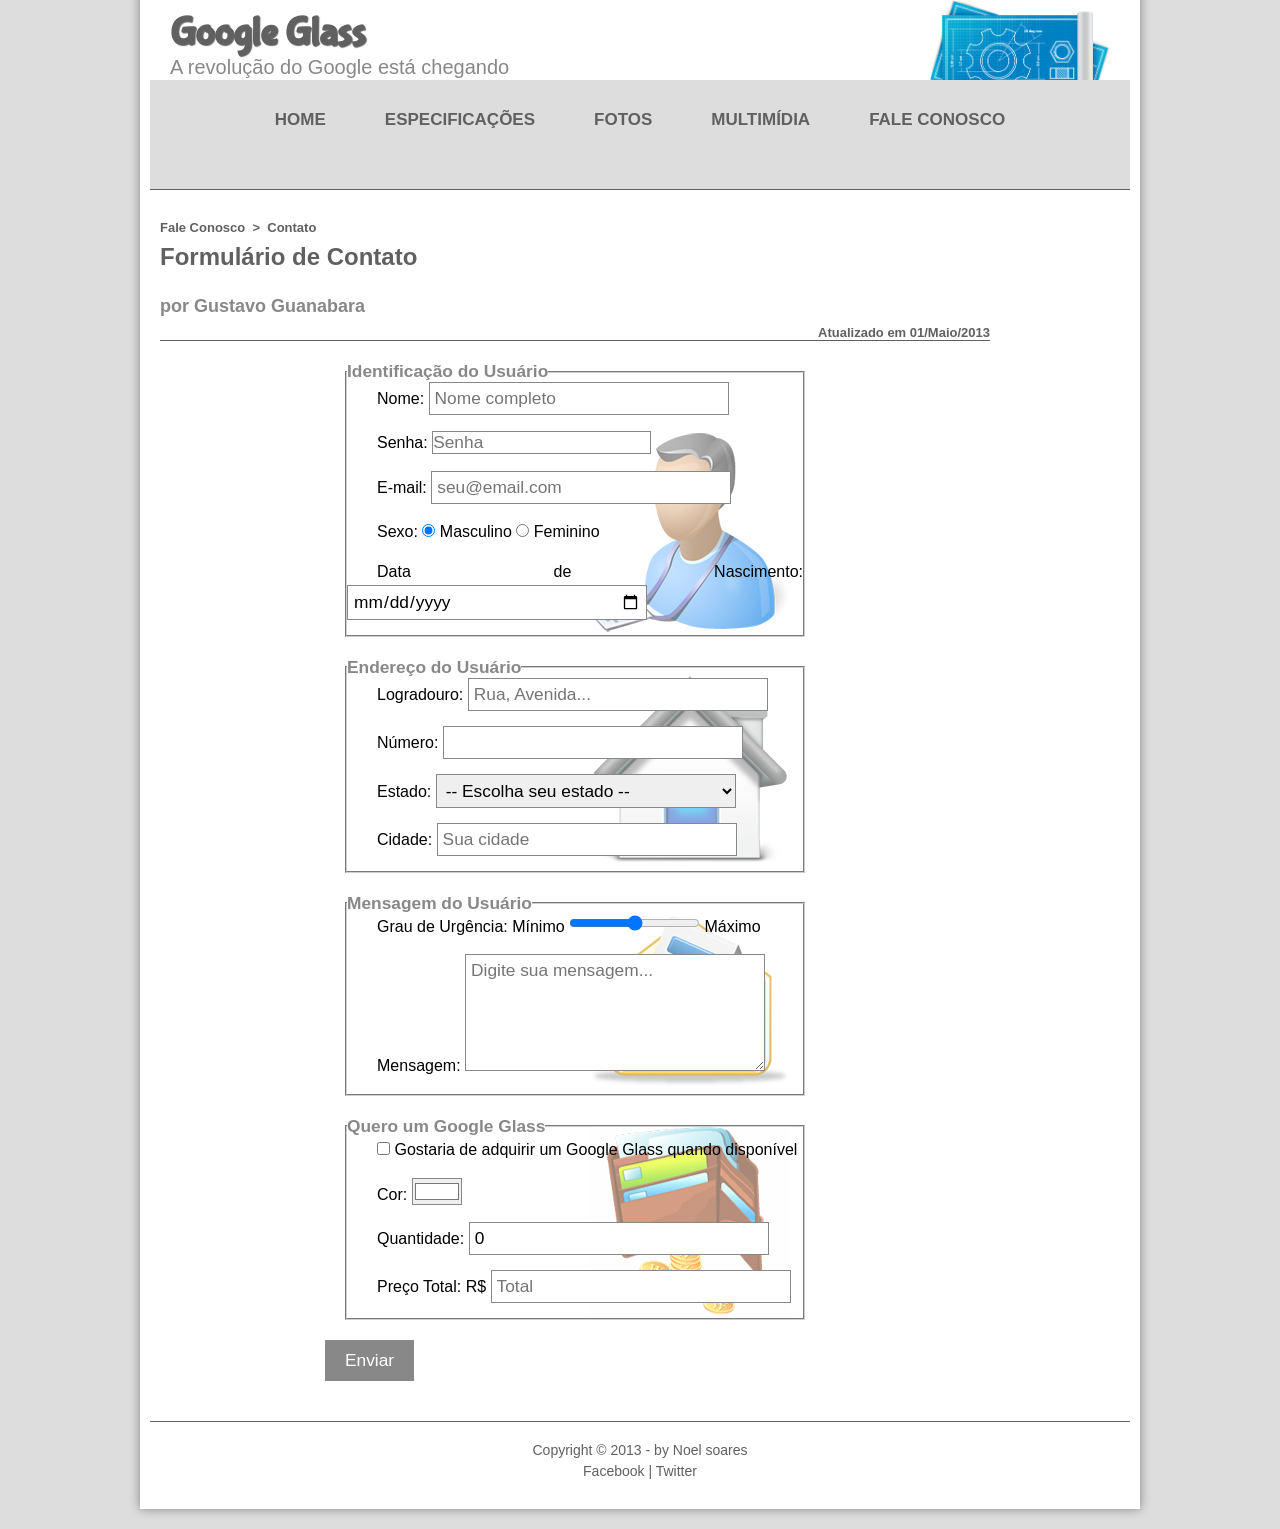
==== commit f798fe7d: "form css" ====
--- a/fale-conosco.html
+++ b/fale-conosco.html
@@ -1,4 +1,3 @@
-
 <!DOCTYPE html>
 <html lang="pt-BR">
 
@@ -8,17 +7,25 @@
     <meta name="viewport" content="width=device-width, initial-scale=1.0">
 
     <title>Google Glass - Fale Conosco</title>
-
+    <link rel="stylesheet" href="_css/estilo.css">
+    <link rel="stylesheet" href="_css/form.css">
     <link rel="stylesheet" href="style.css">
 
-    <script src="funcoes.js"></script>
+    <script language="javascript" src="_javascript/funcoes.js"></script>
 
 </head>
 <script>
-    function mudaFoto (foto){
-        document.getElementById("icone").src=foto;
+    function mudaFoto(foto) {
+        document.getElementById("icone").src = foto;
     }
 
+</script>
+<script>
+    function calc_total(){
+        var qtd = (document.getElementById('cQtd').value);
+        tot = qtd * 2500;
+        document.getElementById('cTot'). value = tot;
+    }
 </script>
 
 <body>
@@ -54,31 +61,31 @@
                 <h1>Menu Principal</h1>
 
                 <ul>
-    <li onmouseover="mudaFoto('_imagens/home.png')"
-        onmouseout="mudaFoto('_imagens/especificacoes-02.png')">
-        <a href="index.html">Home</a>
-    </li>
-
-    <li onmouseover="mudaFoto('_imagens/especificacoes.png')"
-        onmouseout="mudaFoto('_imagens/especificacoes-02.png')">
-        <a href="specs.html">Especificações</a>
-    </li>
-
-    <li onmouseover="mudaFoto('_imagens/fotos.png')"
-        onmouseout="mudaFoto('_imagens/especificacoes-02.png')">
-        <a href="fotos.html">Fotos</a>
-    </li>
-
-    <li onmouseover="mudaFoto('_imagens/multimidia.png')"
-        onmouseout="mudaFoto('_imagens/especificacoes-02.png')">
-        <a href="multimidia.html">Multimídia</a>
-    </li>
-
-    <li onmouseover="mudaFoto('_imagens/contato.png')"
-        onmouseout="mudaFoto('_imagens/glass-oculos-preto-peq.png')">
-        <a href="fale-conosco.html">Fale conosco</a>
-    </li>
-</ul>
+                    <li onmouseover="mudaFoto('_imagens/home.png')"
+                        onmouseout="mudaFoto('_imagens/especificacoes-02.png')">
+                        <a href="index.html">Home</a>
+                    </li>
+
+                    <li onmouseover="mudaFoto('_imagens/especificacoes.png')"
+                        onmouseout="mudaFoto('_imagens/especificacoes-02.png')">
+                        <a href="specs.html">Especificações</a>
+                    </li>
+
+                    <li onmouseover="mudaFoto('_imagens/fotos.png')"
+                        onmouseout="mudaFoto('_imagens/especificacoes-02.png')">
+                        <a href="fotos.html">Fotos</a>
+                    </li>
+
+                    <li onmouseover="mudaFoto('_imagens/multimidia.png')"
+                        onmouseout="mudaFoto('_imagens/especificacoes-02.png')">
+                        <a href="multimidia.html">Multimídia</a>
+                    </li>
+
+                    <li onmouseover="mudaFoto('_imagens/contato.png')"
+                        onmouseout="mudaFoto('_imagens/glass-oculos-preto-peq.png')">
+                        <a href="fale-conosco.html">Fale conosco</a>
+                    </li>
+                </ul>
 
             </nav>
 
@@ -124,10 +131,7 @@
                      FORMULÁRIO
                 ========================== -->
 
-                <form method="post"
-                      id="fContato"
-                      action="mailto:seuemail@email.com"
-                      oninput="calc_total();">
+                <form method="post" id="fContato" action="mailto:seuemail@email.com" oninput="calc_total();">
 
 
                     <!-- =========================
@@ -147,12 +151,8 @@
                                 Nome:
                             </label>
 
-                            <input type="text"
-                                   name="tNome"
-                                   id="cNome"
-                                   size="30"
-                                   maxlength="40"
-                                   placeholder="Nome completo">
+                            <input type="text" name="tNome" id="cNome" size="30" maxlength="40"
+                                placeholder="Nome completo">
 
                         </p>
 
@@ -163,12 +163,8 @@
                                 Senha:
                             </label>
 
-                            <input type="password"
-                                   name="tSenha"
-                                   id="cSenha"
-                                   size="20"
-                                   maxlength="20"
-                                   placeholder="Senha">
+                            <input type="password" name="tSenha" id="cSenha" size="20" maxlength="20"
+                                placeholder="Senha">
 
                         </p>
 
@@ -179,12 +175,8 @@
                                 E-mail:
                             </label>
 
-                            <input type="email"
-                                   name="tEmail"
-                                   id="cEmail"
-                                   size="30"
-                                   maxlength="40"
-                                   placeholder="seu@email.com">
+                            <input type="email" name="tEmail" id="cEmail" size="30" maxlength="40"
+                                placeholder="seu@email.com">
 
                         </p>
 
@@ -197,21 +189,14 @@
                                 Sexo:
                             </label>
 
-                            <input type="radio"
-                                   name="tSexo"
-                                   id="cMasc"
-                                   value="Masculino"
-                                   checked>
+                            <input type="radio" name="tSexo" id="cMasc" value="Masculino" checked>
 
                             <label for="cMasc">
                                 Masculino
                             </label>
 
 
-                            <input type="radio"
-                                   name="tSexo"
-                                   id="cFem"
-                                   value="Feminino">
+                            <input type="radio" name="tSexo" id="cFem" value="Feminino">
 
                             <label for="cFem">
                                 Feminino
@@ -228,9 +213,7 @@
                                 Data de Nascimento:
                             </label>
 
-                            <input type="date"
-                                   name="tNasc"
-                                   id="cNasc">
+                            <input type="date" name="tNasc" id="cNasc">
 
                         </p>
 
@@ -254,12 +237,8 @@
                                 Logradouro:
                             </label>
 
-                            <input type="text"
-                                   name="tRua"
-                                   id="cRua"
-                                   size="30"
-                                   maxlength="80"
-                                   placeholder="Rua, Avenida...">
+                            <input type="text" name="tRua" id="cRua" size="30" maxlength="80"
+                                placeholder="Rua, Avenida...">
 
                         </p>
 
@@ -270,11 +249,7 @@
                                 Número:
                             </label>
 
-                            <input type="number"
-                                   name="tNum"
-                                   id="cNum"
-                                   min="0"
-                                   max="99999">
+                            <input type="number" name="tNum" id="cNum" min="0" max="99999">
 
                         </p>
 
@@ -286,50 +261,50 @@
                             </label>
 
                             <select name="tEst" id="cEst">
-    <option value="">-- Escolha seu estado --</option>
-
-    <optgroup label="Região Norte">
-        <option value="AC">Acre</option>
-        <option value="AP">Amapá</option>
-        <option value="AM">Amazonas</option>
-        <option value="PA">Pará</option>
-        <option value="RO">Rondônia</option>
-        <option value="RR">Roraima</option>
-        <option value="TO">Tocantins</option>
-    </optgroup>
-
-    <optgroup label="Região Nordeste">
-        <option value="AL">Alagoas</option>
-        <option value="BA">Bahia</option>
-        <option value="CE">Ceará</option>
-        <option value="MA">Maranhão</option>
-        <option value="PB">Paraíba</option>
-        <option value="PE">Pernambuco</option>
-        <option value="PI">Piauí</option>
-        <option value="RN">Rio Grande do Norte</option>
-        <option value="SE">Sergipe</option>
-    </optgroup>
-
-    <optgroup label="Região Centro-Oeste">
-        <option value="DF">Distrito Federal</option>
-        <option value="GO">Goiás</option>
-        <option value="MT">Mato Grosso</option>
-        <option value="MS">Mato Grosso do Sul</option>
-    </optgroup>
-
-    <optgroup label="Região Sudeste">
-        <option value="ES">Espírito Santo</option>
-        <option value="MG">Minas Gerais</option>
-        <option value="RJ">Rio de Janeiro</option>
-        <option value="SP">São Paulo</option>
-    </optgroup>
-
-    <optgroup label="Região Sul">
-        <option value="PR">Paraná</option>
-        <option value="RS">Rio Grande do Sul</option>
-        <option value="SC">Santa Catarina</option>
-    </optgroup>
-</select>
+                                <option value="">-- Escolha seu estado --</option>
+
+                                <optgroup label="Região Norte">
+                                    <option value="AC">Acre</option>
+                                    <option value="AP">Amapá</option>
+                                    <option value="AM">Amazonas</option>
+                                    <option value="PA">Pará</option>
+                                    <option value="RO">Rondônia</option>
+                                    <option value="RR">Roraima</option>
+                                    <option value="TO">Tocantins</option>
+                                </optgroup>
+
+                                <optgroup label="Região Nordeste">
+                                    <option value="AL">Alagoas</option>
+                                    <option value="BA">Bahia</option>
+                                    <option value="CE">Ceará</option>
+                                    <option value="MA">Maranhão</option>
+                                    <option value="PB">Paraíba</option>
+                                    <option value="PE">Pernambuco</option>
+                                    <option value="PI">Piauí</option>
+                                    <option value="RN">Rio Grande do Norte</option>
+                                    <option value="SE">Sergipe</option>
+                                </optgroup>
+
+                                <optgroup label="Região Centro-Oeste">
+                                    <option value="DF">Distrito Federal</option>
+                                    <option value="GO">Goiás</option>
+                                    <option value="MT">Mato Grosso</option>
+                                    <option value="MS">Mato Grosso do Sul</option>
+                                </optgroup>
+
+                                <optgroup label="Região Sudeste">
+                                    <option value="ES">Espírito Santo</option>
+                                    <option value="MG">Minas Gerais</option>
+                                    <option value="RJ">Rio de Janeiro</option>
+                                    <option value="SP">São Paulo</option>
+                                </optgroup>
+
+                                <optgroup label="Região Sul">
+                                    <option value="PR">Paraná</option>
+                                    <option value="RS">Rio Grande do Sul</option>
+                                    <option value="SC">Santa Catarina</option>
+                                </optgroup>
+                            </select>
 
 
                         </p>
@@ -341,12 +316,7 @@
                                 Cidade:
                             </label>
 
-                            <input type="text"
-                                   name="tCid"
-                                   id="cCid"
-                                   size="30"
-                                   maxlength="40"
-                                   placeholder="Sua cidade">
+                            <input type="text" name="tCid" id="cCid" size="30" maxlength="40" placeholder="Sua cidade">
 
                         </p>
 
@@ -372,12 +342,7 @@
 
                             Mínimo
 
-                            <input type="range"
-                                   name="tUrg"
-                                   id="cUrg"
-                                   min="0"
-                                   max="10"
-                                   value="5">
+                            <input type="range" name="tUrg" id="cUrg" min="0" max="10" value="5">
 
                             Máximo
 
@@ -390,11 +355,8 @@
                                 Mensagem:
                             </label>
 
-                            <textarea name="tMsg"
-                                      id="cMsg"
-                                      cols="35"
-                                      rows="5"
-                                      placeholder="Digite sua mensagem..."></textarea>
+                            <textarea name="tMsg" id="cMsg" cols="35" rows="5"
+                                placeholder="Digite sua mensagem..."></textarea>
 
                         </p>
 
@@ -414,9 +376,7 @@
 
                         <p>
 
-                            <input type="checkbox"
-                                   name="tPed"
-                                   id="cPed">
+                            <input type="checkbox" name="tPed" id="cPed">
 
                             <label for="cPed">
                                 Gostaria de adquirir um Google Glass
@@ -434,10 +394,7 @@
                                 Cor:
                             </label>
 
-                            <input type="color"
-                                   name="tCor"
-                                   id="cCor"
-                                   value="#ffffff">
+                            <input type="color" name="tCor" id="cCor" value="#ffffff">
 
                         </p>
 
@@ -450,12 +407,7 @@
                                 Quantidade:
                             </label>
 
-                            <input type="number"
-                                   name="tQtd"
-                                   id="cQtd"
-                                   min="0"
-                                   max="5"
-                                   value="0">
+                            <input type="number" name="tQtd" id="cQtd" min="0" max="5" value="0">
 
                         </p>
 
@@ -468,11 +420,7 @@
                                 Preço Total: R$
                             </label>
 
-                            <input type="text"
-                                   name="tTot"
-                                   id="cTot"
-                                   placeholder="Total"
-                                   readonly>
+                            <input type="text" name="tTot" id="cTot" placeholder="Total" readonly>
 
                         </p>
 
@@ -483,9 +431,7 @@
                          BOTÃO
                     ========================== -->
 
-                    <input type="submit"
-                           value="Enviar"
-                           class="botao-enviar">
+                    <input type="submit" value="Enviar" class="botao-enviar">
 
                 </form>
 
@@ -524,5 +470,4 @@
 
 </body>
 
-</html>
-
+</html>
--- a/_css/estilo.css
+++ b/_css/estilo.css
@@ -0,0 +1,207 @@
+
+@charset "UTF-8";
+@font-face {
+    font-family: 'FonteLogo';
+    src: url('./_fonts/bubblegum-sans-regular.otf');
+}
+
+@import url('https://fonts.googleapis.com/css2?family=Titillium+Web:wght@300;400;600;700&display=swap');
+
+/* CONFIGURAÇÕES GERAIS */
+* {
+    margin: 0;
+    padding: 0;
+    box-sizing: border-box;
+}
+
+body {
+    font-family: 'Titillium Web', Arial, sans-serif;
+    background-color: #dddddd;
+    color: #000000;
+    font-family: Arial, Helvetica, sans-serif;
+}
+
+div#interface {
+    width: 1000px;
+    margin: 0 auto;
+    padding: 10px;
+}
+<script>
+    function mudaFoto (foto){
+        document.getElementById("icone").src=foto;
+    }
+
+</script>
+
+/* CABEÇALHO */
+header#cabecalho {
+    position: relative;
+    height: 150px;
+    border-bottom: 1px solid #606060;
+    background: url('./_imagens/glass-logo-peq.jpg') 
+        no-repeat 0px 100px;
+}
+
+header#cabecalho h1 {
+    font-family: Arial, sans-serif;
+    font-size: 30px;
+    color: #606060;
+    margin-top: 0;
+}
+
+header#cabecalho h2 {
+    font-size: 18px;
+    color: #888888;
+    margin-top: 5px;
+}
+
+/* IMAGEM DO CABEÇALHO */
+img#icone {
+    position: absolute;
+    right: 10px;
+    top: 0;
+    max-width: 180px;
+    max-height: 140px;
+}
+
+/* MENU PRINCIPAL */
+nav#menu {
+    display: block;
+    position: absolute;
+    top: 90px;
+    left: 0;
+}
+
+nav#menu h1 {
+    display: none;
+}
+
+nav#menu ul {
+    list-style: none;
+    text-transform: uppercase;
+}
+
+nav#menu li {
+    display: inline-block;
+    background-color: #dddddd;
+    padding: 10px;
+    margin: 2px;
+    transition: background-color 0.3s;
+}
+
+nav#menu li:hover {
+    background-color: #606060;
+}
+
+nav#menu a {
+    color: #000000;
+    text-decoration: none;
+    font-weight: bold;
+}
+
+nav#menu li:hover a {
+    color: #ffffff;
+}
+
+/* CORPO DA PÁGINA */
+section#corpo {
+    display: block;
+    width: 100%;
+    margin-top: 20px;
+}
+
+article#noticia-principal {
+    display: block;
+    width: 100%;
+    padding: 10px;
+}
+
+/* CABEÇALHO DO ARTIGO */
+header#cabecalho-artigo {
+    border-bottom: 1px solid #606060;
+    margin-bottom: 20px;
+}
+
+header#cabecalho-artigo hgroup h1 {
+    font-family: Arial, sans-serif;
+    font-size: 24px;
+    color: #606060;
+    margin: 8px 0;
+}
+
+header#cabecalho-artigo hgroup h2 {
+    font-size: 18px;
+    color: #888888;
+    margin-bottom: 8px;
+}
+
+header#cabecalho-artigo hgroup h3 {
+    font-size: 13px;
+    color: #606060;
+}
+
+.direita {
+    text-align: right;
+}
+
+/* TÍTULO DA MULTIMÍDIA */
+article#noticia-principal > h2 {
+    font-size: 22px;
+    color: #606060;
+    margin-bottom: 20px;
+}
+
+/* ÁUDIO E VÍDEO */
+div#tv-radio {
+    display: flex;
+    flex-direction: column;
+    align-items: center;
+    gap: 25px;
+    width: 100%;
+    padding: 20px;
+    background-color: #eeeeee;
+    border: 1px solid #cccccc;
+    border-radius: 8px;
+}
+
+/* VÍDEO */
+video#filme {
+    display: block;
+    width: 500px;
+    max-width: 100%;
+    height: auto;
+    border: 1px solid #606060;
+    border-radius: 5px;
+    background-color: #000000;
+}
+
+/* ÁUDIO */
+audio#musica {
+    display: block;
+    width: 500px;
+    max-width: 100%;
+}
+
+/* RODAPÉ */
+footer#rodape {
+    clear: both;
+    border-top: 1px solid #606060;
+    margin-top: 30px;
+    padding: 20px;
+    text-align: center;
+    color: #606060;
+    font-size: 14px;
+}
+
+footer#rodape p {
+    margin: 10px 0;
+}
+
+footer#rodape a {
+    color: #606060;
+    text-decoration: none;
+}
+
+footer#rodape a:hover {
+    text-decoration: underline;
+}
--- a/_css/form.css
+++ b/_css/form.css
@@ -0,0 +1,79 @@
+@charset "UTF-8";
+
+form {
+    width: 500px;
+    margin: auto;
+}
+
+input, textarea, select {
+    font-family: sans-serif;
+    font-weight: normal;
+    font-size: 13pt;
+}
+
+input:hover, textarea:hover, select:hover {
+    background-color: #dddddd;
+}
+
+legend {
+    color: #888888;
+    font-weight: bold;
+    font-size: 13pt;
+    font-family: sans-serif;
+}
+
+fieldset {
+    border-color: #cecece;
+    margin: 20px;
+}
+
+fieldset#sexo {
+    width: 200px;
+}
+
+fieldset#usuario {
+    background: url("../_imagens/icone-contato.png") no-repeat 95% 95%;
+}
+
+fieldset#endereco {
+    background: url("../_imagens/icone-endereco.png") no-repeat 95% 95%;
+}
+
+fieldset#mensagem {
+    background: url("../_imagens/icone-mensagem.png") no-repeat 95% 95%;
+}
+
+fieldset#pedido {
+    background: url("../_imagens/icone-pagamento.png") no-repeat 95% 95%;
+}
+
+input, textarea, select {
+    border: 1px solid #888888;
+}
+
+input[type="text"],
+input[type="email"],
+input[type="number"],
+input[type="date"],
+textarea,
+select {
+    width: 300px;
+    padding: 5px;
+}
+
+input[type="radio"] {
+    width: auto;
+}
+
+input[type="submit"] {
+    background-color: #888888;
+    color: white;
+    padding: 10px 20px;
+    border: none;
+    cursor: pointer;
+}
+
+input[type="submit"]:hover {
+    background-color: #555555;
+}
+
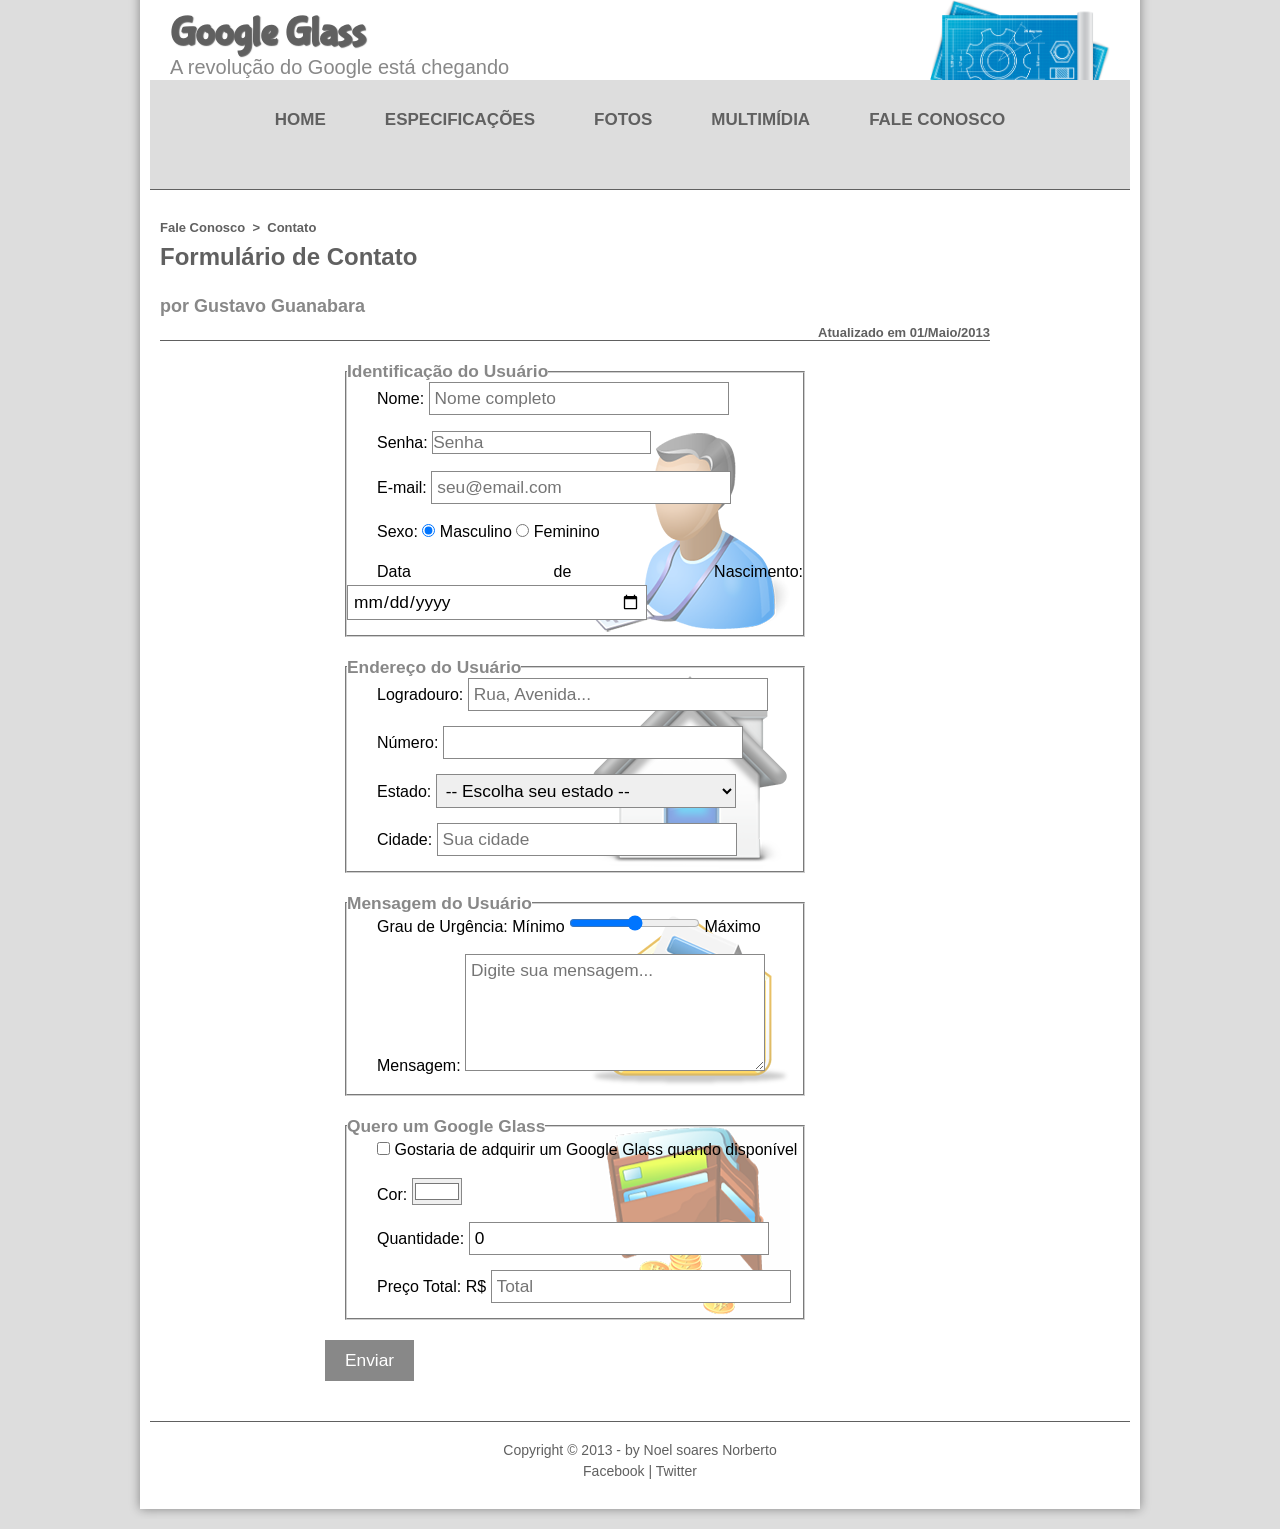
==== commit 85cc2005: "img" ====
--- a/fale-conosco.html
+++ b/fale-conosco.html
@@ -50,7 +50,7 @@
 
             <!-- Imagem do Google Glass -->
 
-            <img id="icone" src="./_imagens/especificacoes-02.png" alt="fale conosco">
+            <img id="icone" src="_imagens/especificacoes-02.png" alt="fale conosco">
 
             <!-- =========================
                  MENU PRINCIPAL
@@ -447,7 +447,7 @@
         <footer id="rodape">
 
             <p>
-                Copyright &copy; 2013 - by Noel soares
+                Copyright &copy; 2013 - by Noel soares Norberto
             </p>
 
             <p>
